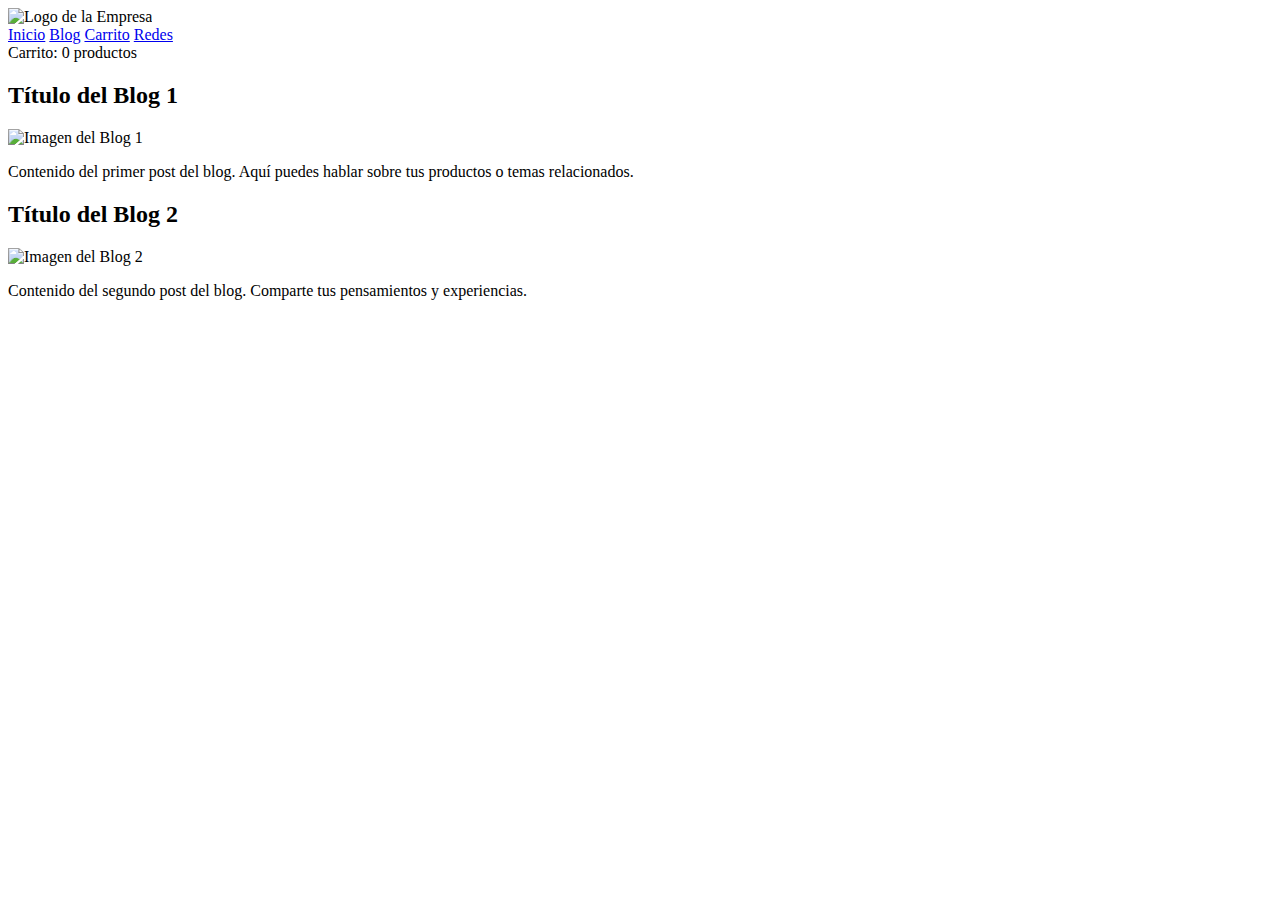
==== blog.html @ b2d27e57 "blog" ====
<!DOCTYPE html>
<html lang="es">
<head>
    <meta charset="UTF-8">
    <meta name="viewport" content="width=device-width, initial-scale=1.0">
    <title>Blog</title>
    <link rel="stylesheet" href="styles.css">
</head>
<body>
    <header>
        <img id="logo" src="logo.png" alt="Logo de la Empresa">
        <nav>
            <a href="index.html">Inicio</a>
            <a href="blog.html">Blog</a>
            <a href="#" id="cart-button">Carrito</a>
            <a href="#">Redes</a>
        </nav>
        <div id="cart">
            Carrito: <span id="cart-count">0</span> productos
        </div>
    </header>
    
    <main>
        <article class="blog-post">
            <h2>Título del Blog 1</h2>
            <img src="tu-imagen-1.jpg" alt="Imagen del Blog 1" style="width:100%; max-width:600px;">
            <p>Contenido del primer post del blog. Aquí puedes hablar sobre tus productos o temas relacionados.</p>
        </article>
        <article class="blog-post">
            <h2>Título del Blog 2</h2>
            <img src="tu-imagen-2.jpg" alt="Imagen del Blog 2" style="width:100%; max-width:600px;">
            <p>Contenido del segundo post del blog. Comparte tus pensamientos y experiencias.</p>
        </article>
        <!-- Agrega más posts aquí -->
    </main>

    <script src="script.js"></script>
</body>
</html>
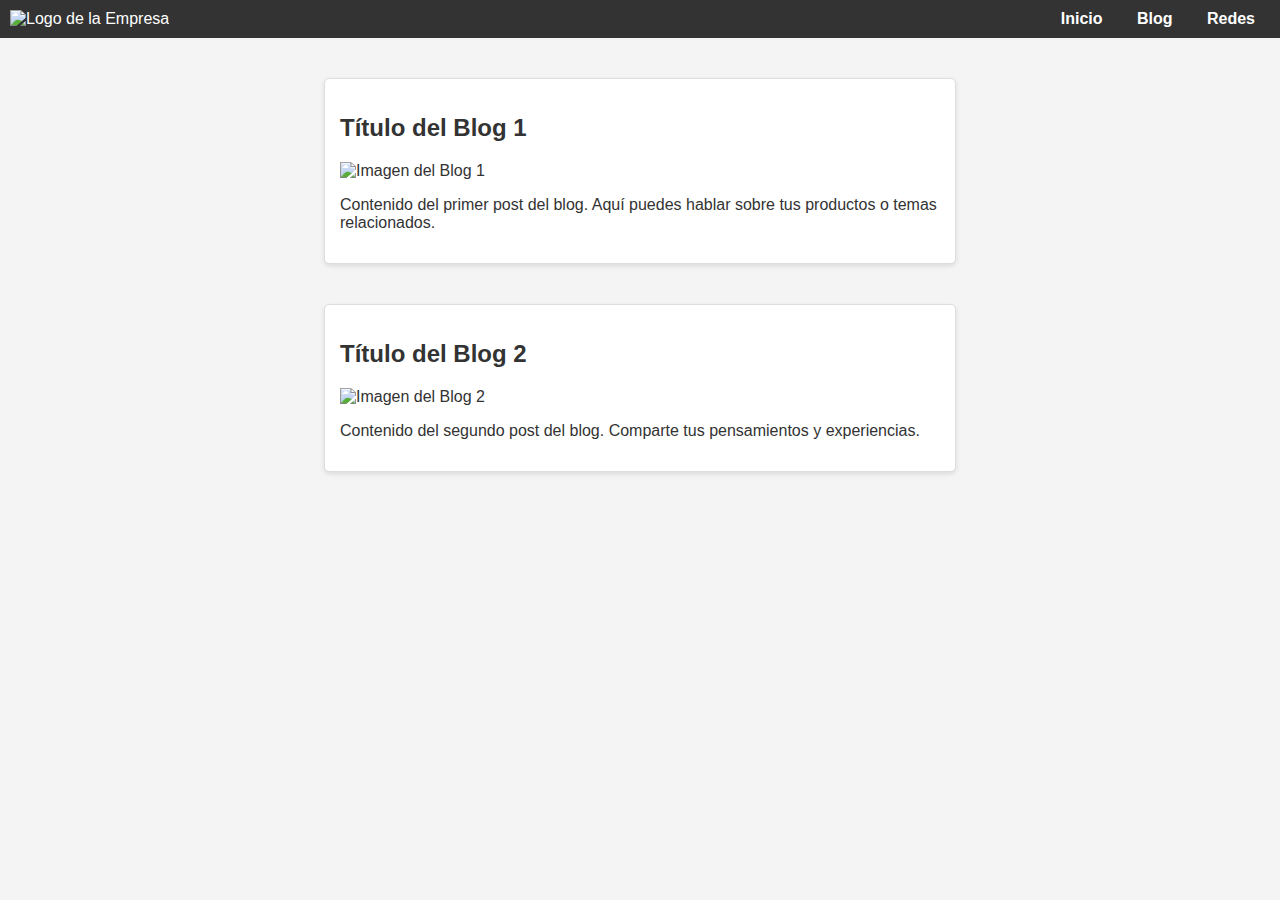
==== commit 5a9c4494: "Update blog.html" ====
--- a/blog.html
+++ b/blog.html
@@ -12,12 +12,8 @@
         <nav>
             <a href="index.html">Inicio</a>
             <a href="blog.html">Blog</a>
-            <a href="#" id="cart-button">Carrito</a>
             <a href="#">Redes</a>
         </nav>
-        <div id="cart">
-            Carrito: <span id="cart-count">0</span> productos
-        </div>
     </header>
     
     <main>
@@ -33,7 +29,6 @@
         </article>
         <!-- Agrega más posts aquí -->
     </main>
-
-    <script src="script.js"></script>
 </body>
 </html>
+
--- a/styles.css
+++ b/styles.css
@@ -0,0 +1,76 @@
+body {
+    font-family: Arial, sans-serif;
+    margin: 0;
+    padding: 0;
+    background-color: #f4f4f4;
+    color: #333;
+}
+header {
+    background-color: #333;
+    color: white;
+    padding: 10px;
+    display: flex;
+    align-items: center;
+    justify-content: space-between;
+}
+#logo {
+    max-height: 50px; /* Ajusta la altura del logo */
+}
+nav {
+    margin-left: auto;
+}
+nav a {
+    color: white;
+    text-decoration: none;
+    margin: 0 15px;
+    font-weight: bold;
+}
+nav a:hover {
+    text-decoration: underline;
+}
+#cart {
+    margin-top: 10px;
+    font-size: 18px;
+}
+main {
+    display: flex;
+    flex-wrap: wrap;
+    justify-content: center;
+    padding: 20px;
+}
+.product {
+    background-color: white;
+    border: 1px solid #ddd;
+    margin: 10px;
+    padding: 15px;
+    text-align: center;
+    border-radius: 5px;
+    width: 200px;
+    box-shadow: 0 2px 5px rgba(0,0,0,0.1);
+    transition: transform 0.2s;
+}
+.product:hover {
+    transform: scale(1.05);
+}
+button {
+    background-color: #28a745;
+    color: white;
+    border: none;
+    padding: 10px;
+    cursor: pointer;
+    border-radius: 5px;
+    transition: background-color 0.3s;
+}
+button:hover {
+    background-color: #218838;
+}
+.blog-post {
+    background-color: white;
+    border: 1px solid #ddd;
+    margin: 20px;
+    padding: 15px;
+    border-radius: 5px;
+    max-width: 600px;
+    width: 100%;
+    box-shadow: 0 2px 5px rgba(0,0,0,0.1);
+}
